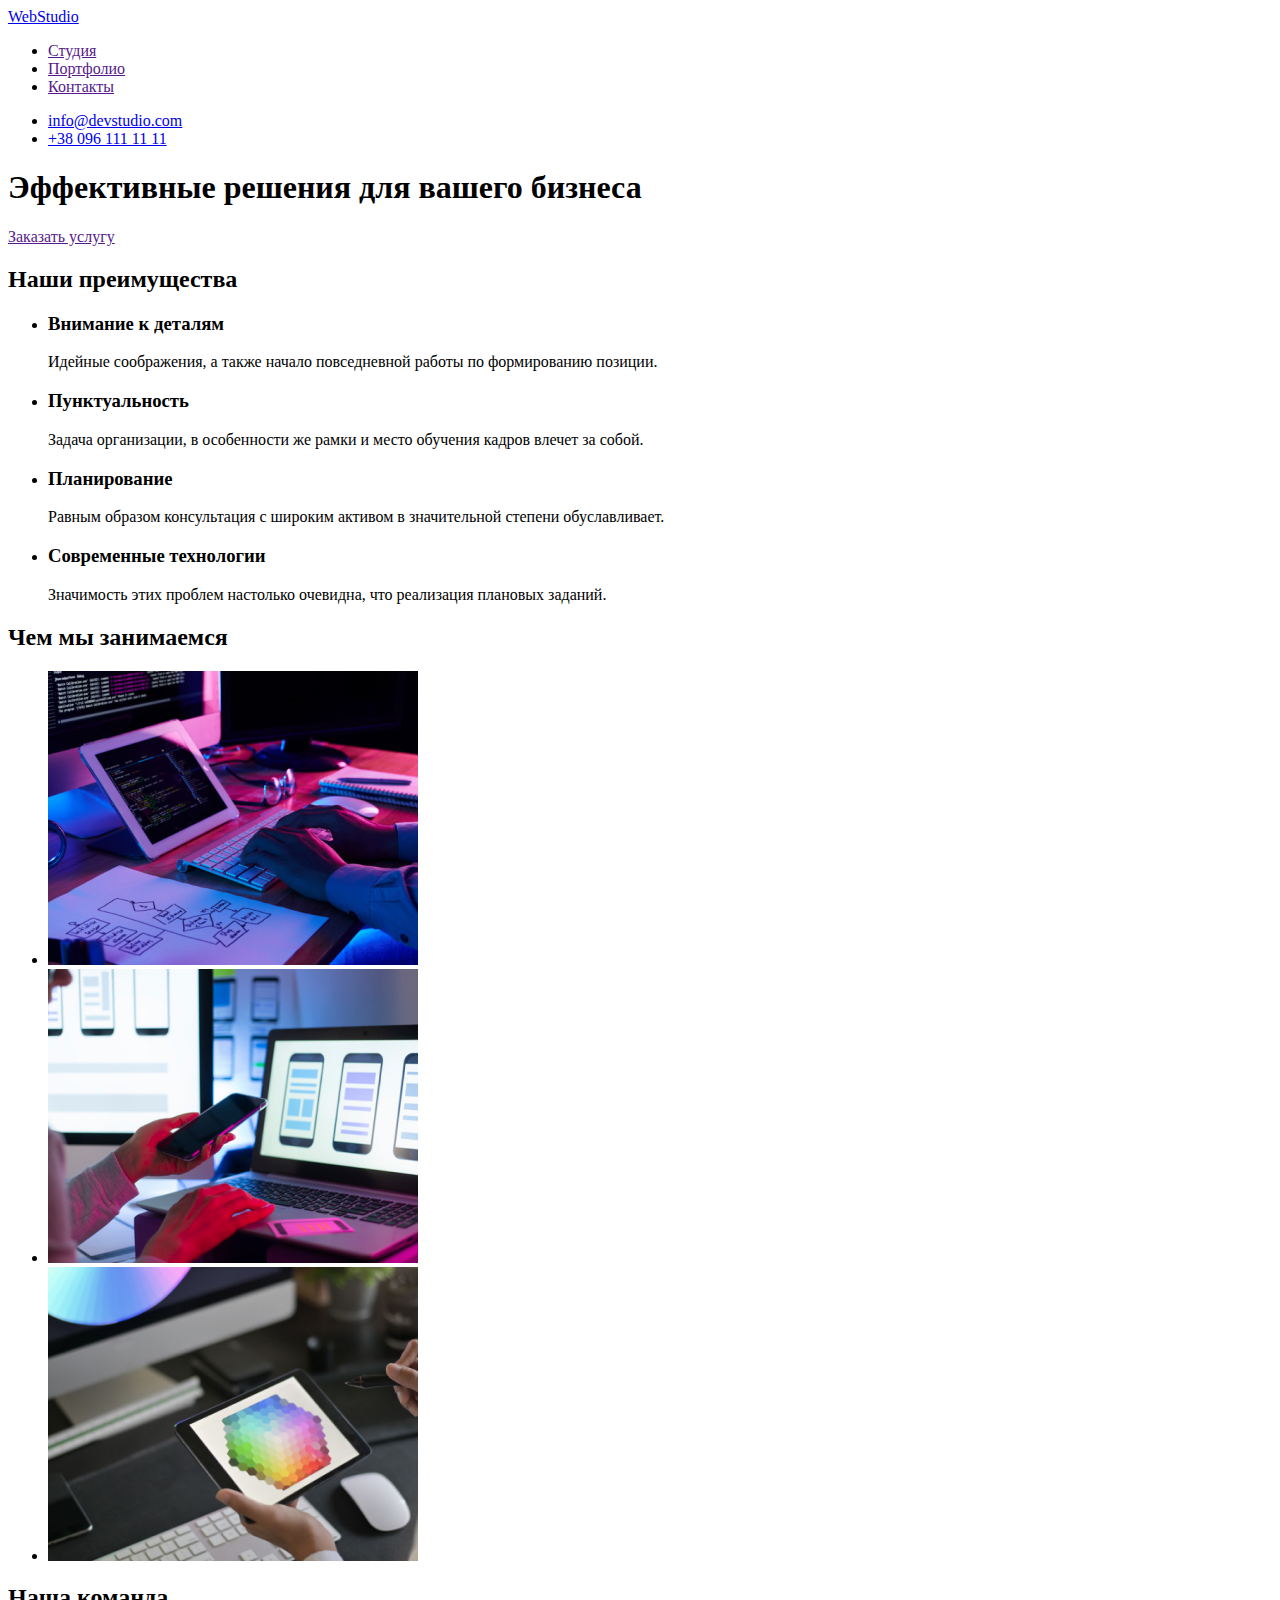
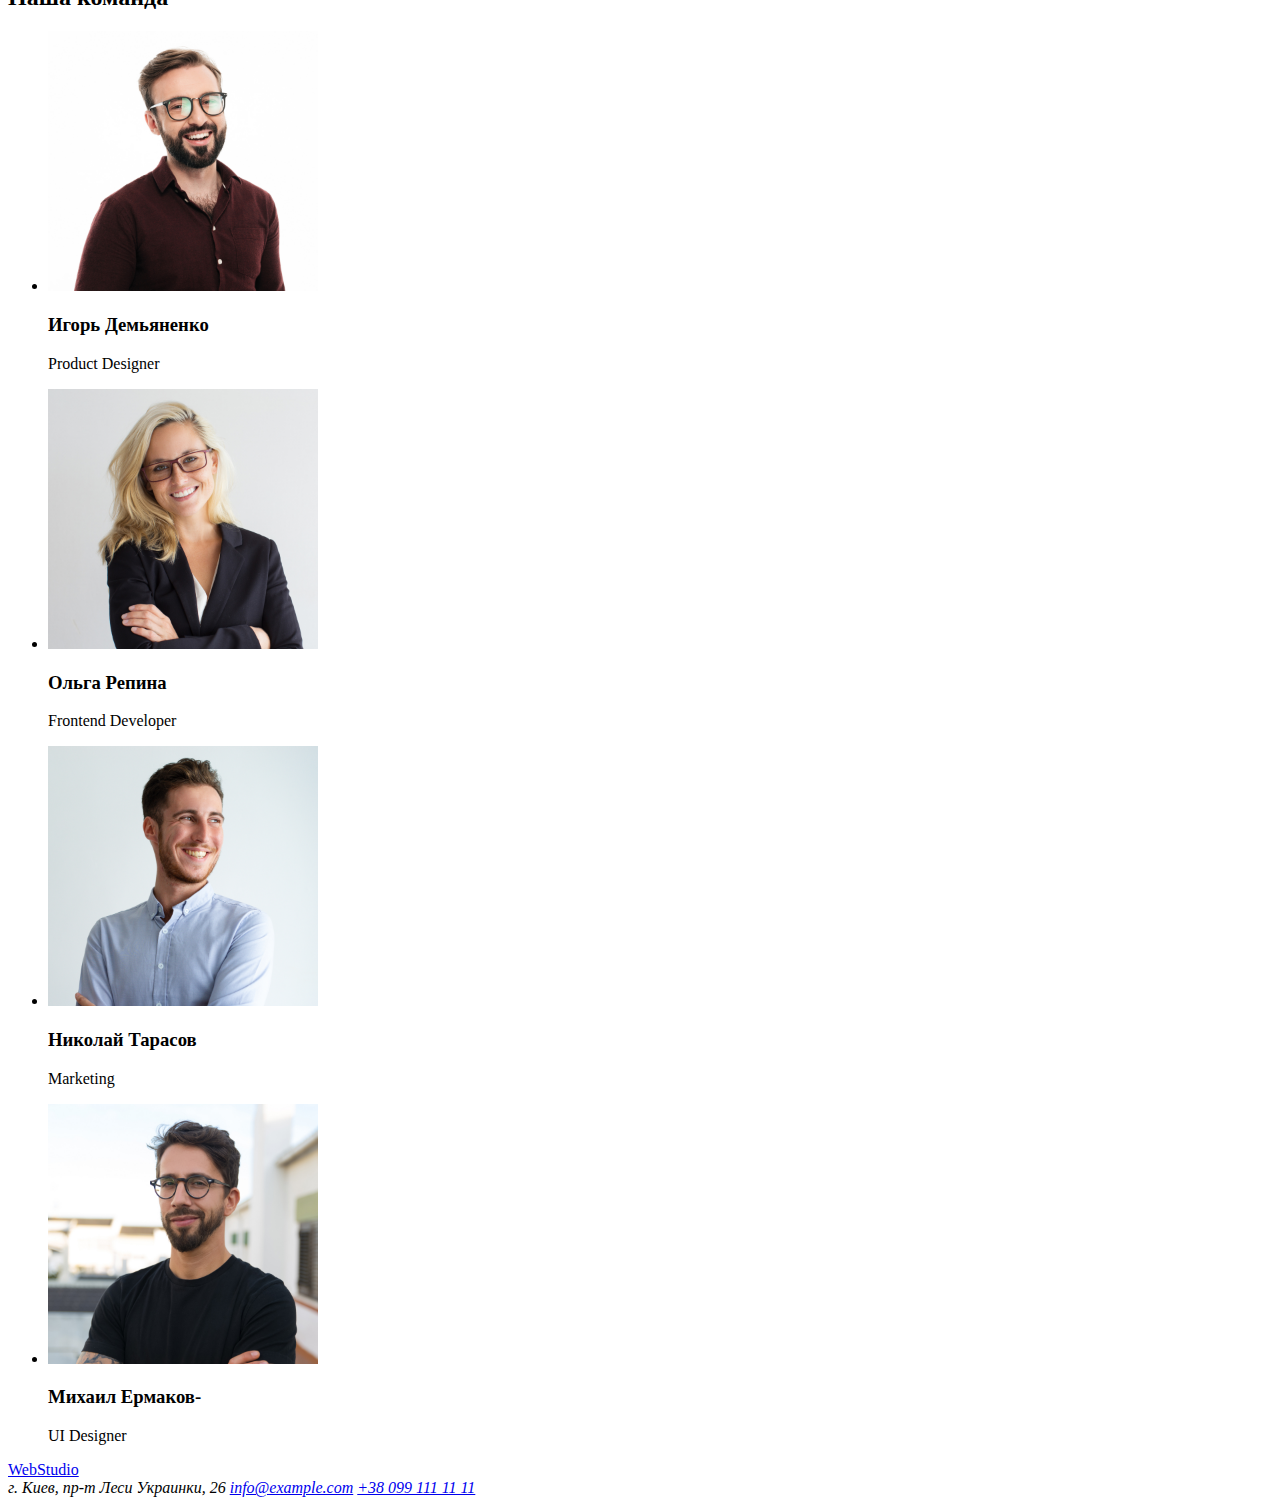
==== index.html @ b7830b79 "copy" ====
<!DOCTYPE html>
<html lang="ru">
  <head>
    <meta charset="UTF-8" />
    <meta name="viewport" content="width=device-width, initial-scale=1.0" />
    <title>Document</title>
  </head>
  <body>
    <header>
      <nav>
        <a href="index.html">WebStudio</a>
        <ul>
          <li>
            <a href="">Студия</a>
          </li>
          <li>
            <a href="">Портфолио</a>
          </li>
          <li>
            <a href="">Контакты</a>
          </li>
        </ul>
      </nav>
      <ul>
        <li><a href="mailto:info@devstudio.com">info@devstudio.com</a></li>
        <li><a href="tel:+380961111111">+38 096 111 11 11</a></li>
      </ul>
    </header>
    <main>
      <section>
        <h1>Эффективные решения для вашего бизнеса</h1>
        <a href="">Заказать услугу</a>
      </section>
      <section>
        <h2>Наши преимущества</h2>
        <ul>
          <li>
            <h3>Внимание к деталям</h3>
            <p>
              Идейные соображения, а также начало повседневной работы по
              формированию позиции.
            </p>
          </li>
          <li>
            <h3>Пунктуальность</h3>
            <p>
              Задача организации, в особенности же рамки и место обучения кадров
              влечет за собой.
            </p>
          </li>
          <li>
            <h3>Планирование</h3>
            <p>
              Равным образом консультация с широким активом в значительной
              степени обуславливает.
            </p>
          </li>
          <li>
            <h3>Современные технологии</h3>
            <p>
              Значимость этих проблем настолько очевидна, что реализация
              плановых заданий.
            </p>
          </li>
        </ul>
      </section>
      <section>
        <h2>Чем мы занимаемся</h2>
        <ul>
          <li>
            <img src="./img/desktop.jpg" alt="Разработка приложений" />
          </li>
          <li>
            <img src="./img/mobile.jpg" alt="Разработка мобильных приложений" />
          </li>
          <li>
            <img src="./img/design.jpg" alt="Разработка дизайна" />
          </li>
        </ul>
      </section>
      <section>
        <h2>Наша команда</h2>
        <ul>
          <li>
            <img src="./img/igor.jpg" alt="Дизайнер" width="270" />
            <h3>Игорь Демьяненко</h3>
            <p>Product Designer</p>
          </li>
          <li>
            <img src="./img/olga.jpg" alt="Разработчик" width="270" />
            <h3>Ольга Репина</h3>
            <p>Frontend Developer</p>
          </li>
          <li>
            <img src="./img/nikolay.jpg" alt="Маркетолог" width="270" />
            <h3>Николай Тарасов</h3>
            <p>Marketing</p>
          </li>
          <li>
            <img
              src="./img/mikhail.jpg"
              alt="Дизайнер интерфейса"
              width="270"
            />
            <h3>Михаил Ермаков-</h3>
            <p>UI Designer</p>
          </li>
        </ul>
      </section>
    </main>
    <footer>
      <a href="index.html">WebStudio</a>
      <address>
        г. Киев, пр-т Леси Украинки, 26
        <a href="mailto:info@example.com">info@example.com</a>
        <a href="tel:+380991111111">+38 099 111 11 11</a>
      </address>
    </footer>
  </body>
</html>
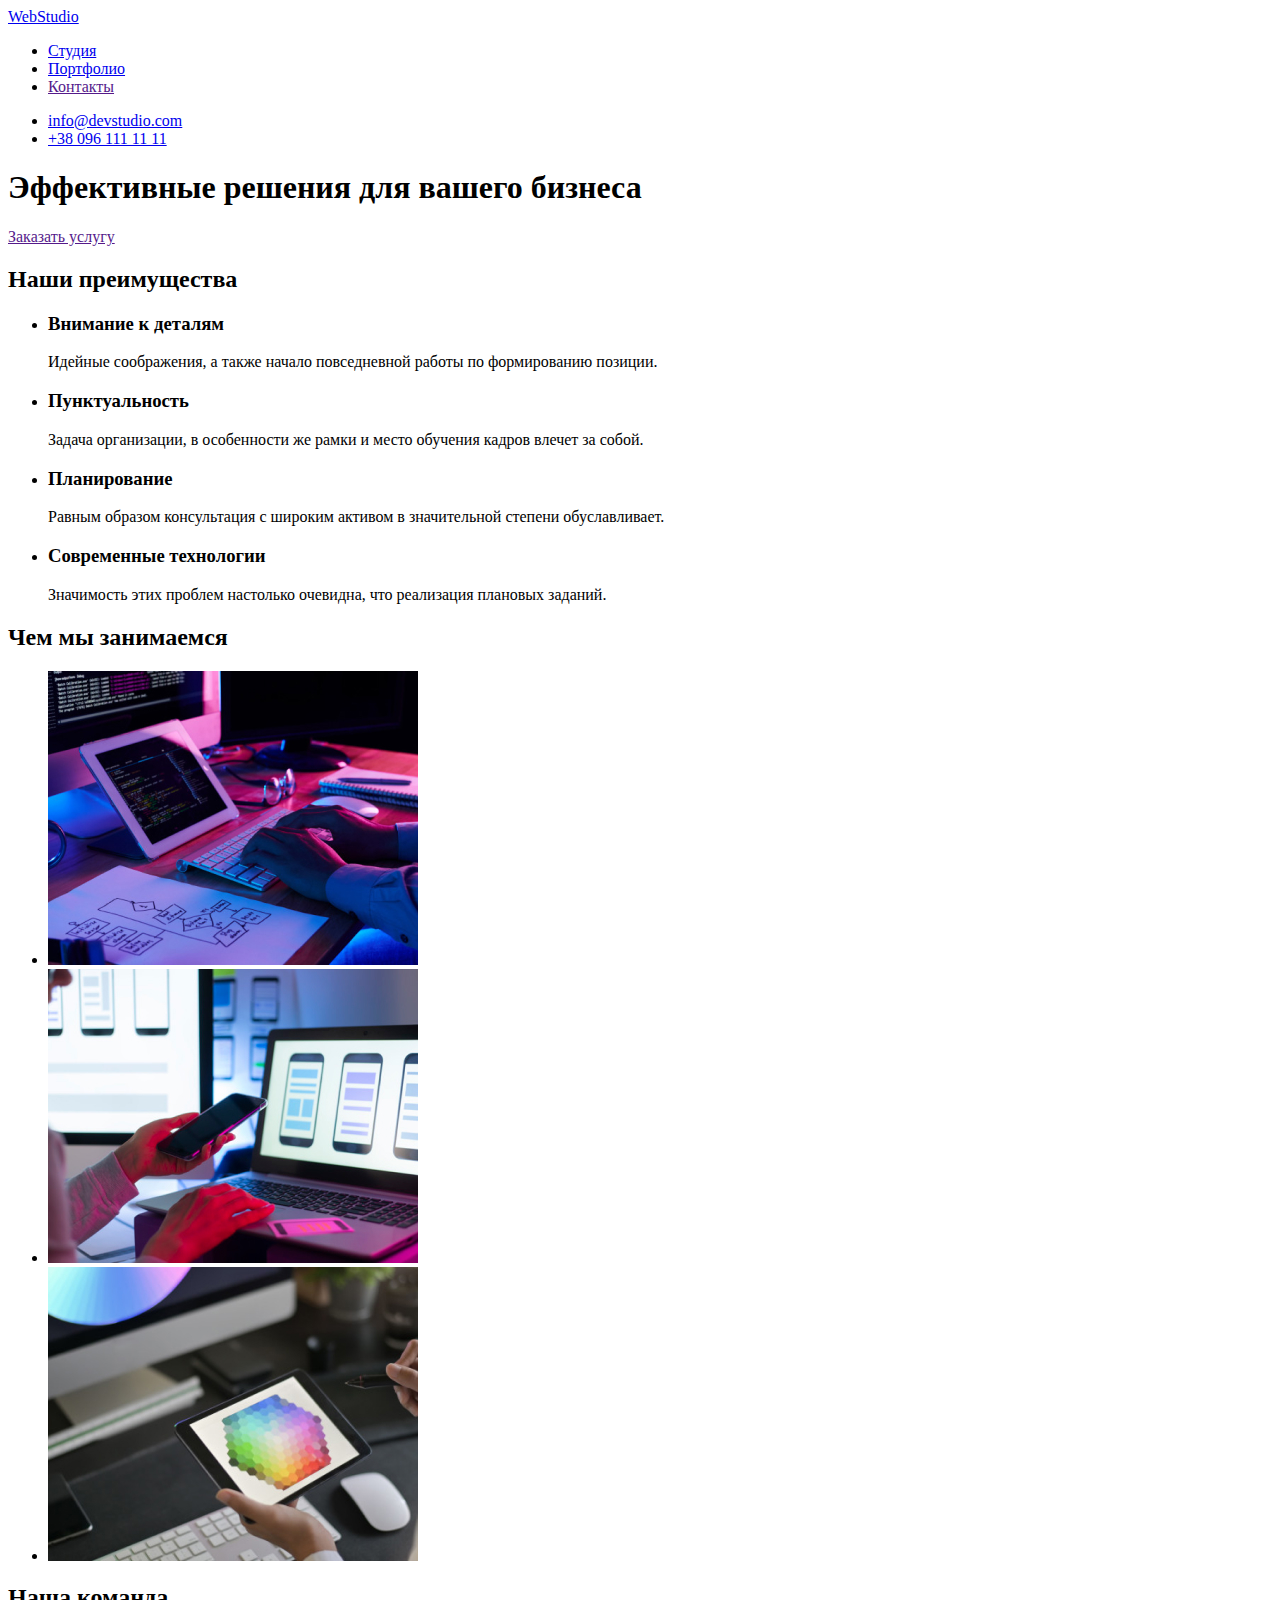
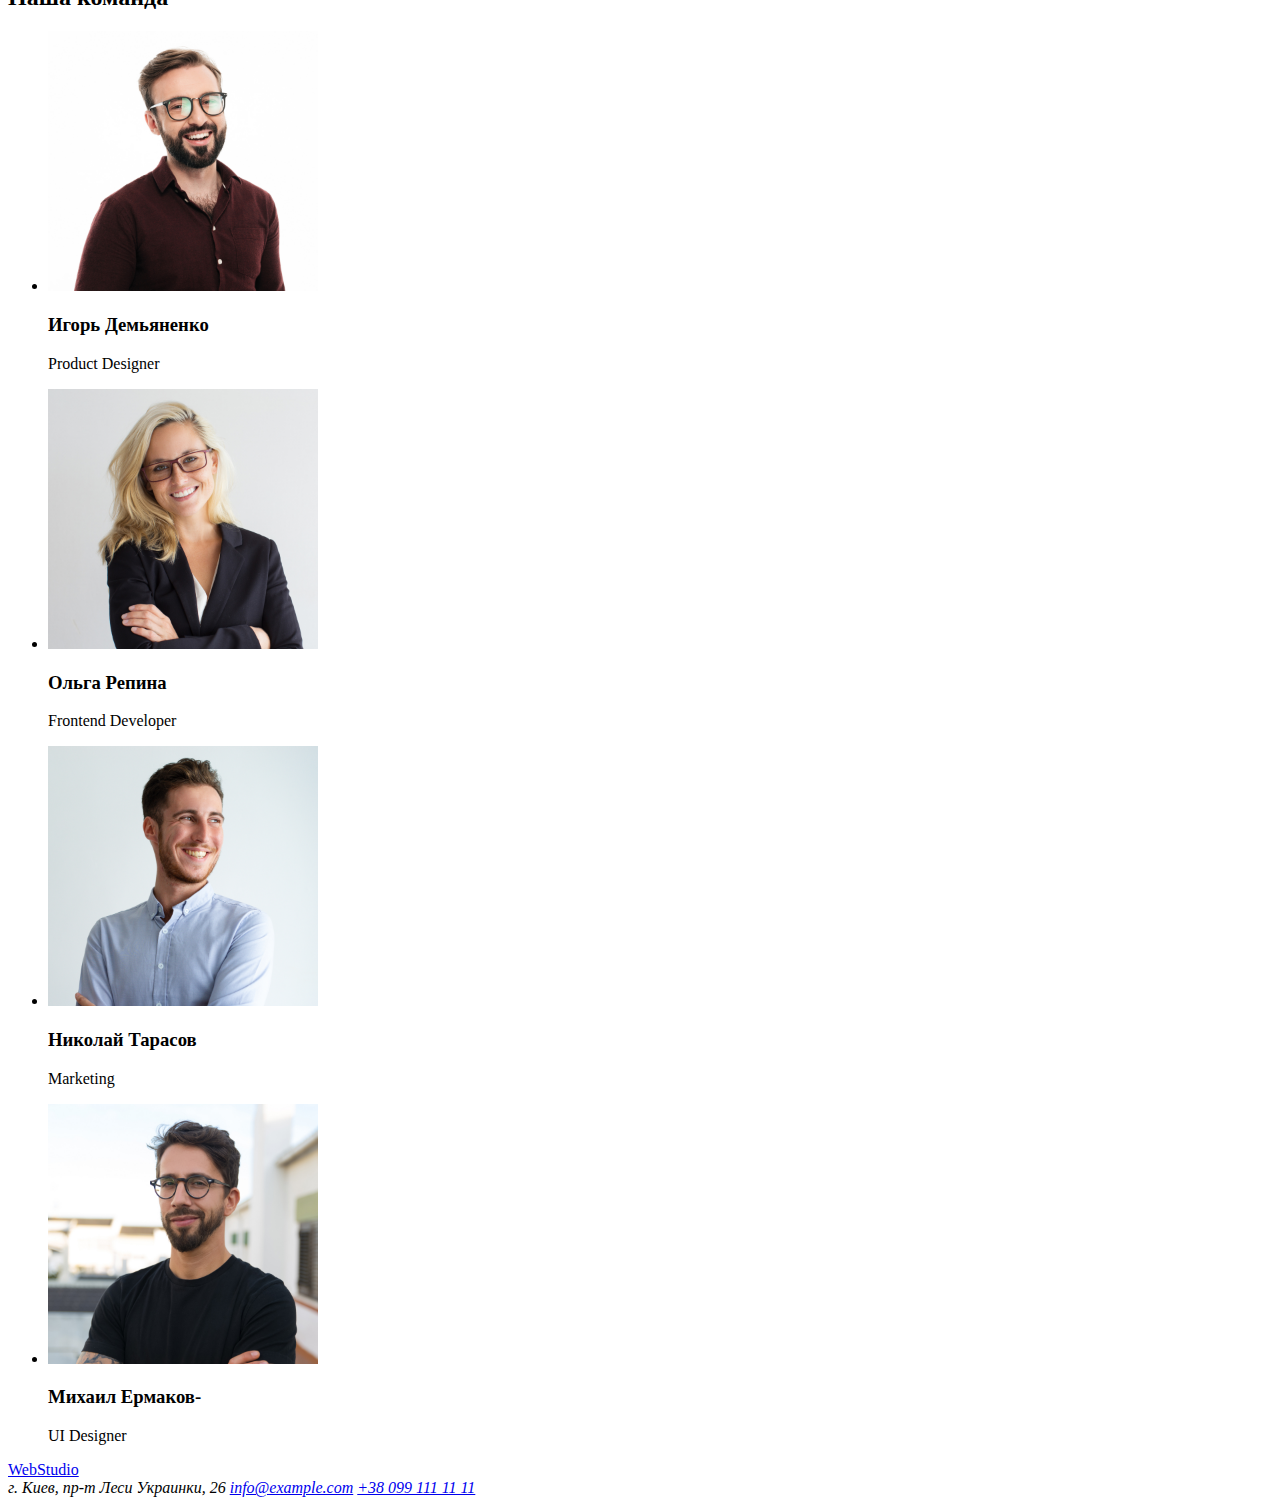
==== commit 0615a7ee: "portfolio HTML" ====
--- a/index.html
+++ b/index.html
@@ -4,6 +4,11 @@
     <meta charset="UTF-8" />
     <meta name="viewport" content="width=device-width, initial-scale=1.0" />
     <title>Document</title>
+    <link
+      href="https://fonts.googleapis.com/css2?family=Roboto:wght@400;500;700&display=swap"
+      rel="stylesheet"
+    />
+    <link rel="stylesheet" href="./css/style.css" />
   </head>
   <body>
     <header>
@@ -11,10 +16,10 @@
         <a href="index.html">WebStudio</a>
         <ul>
           <li>
-            <a href="">Студия</a>
+            <a href="index.html">Студия</a>
           </li>
           <li>
-            <a href="">Портфолио</a>
+            <a href="portfolio.html">Портфолио</a>
           </li>
           <li>
             <a href="">Контакты</a>
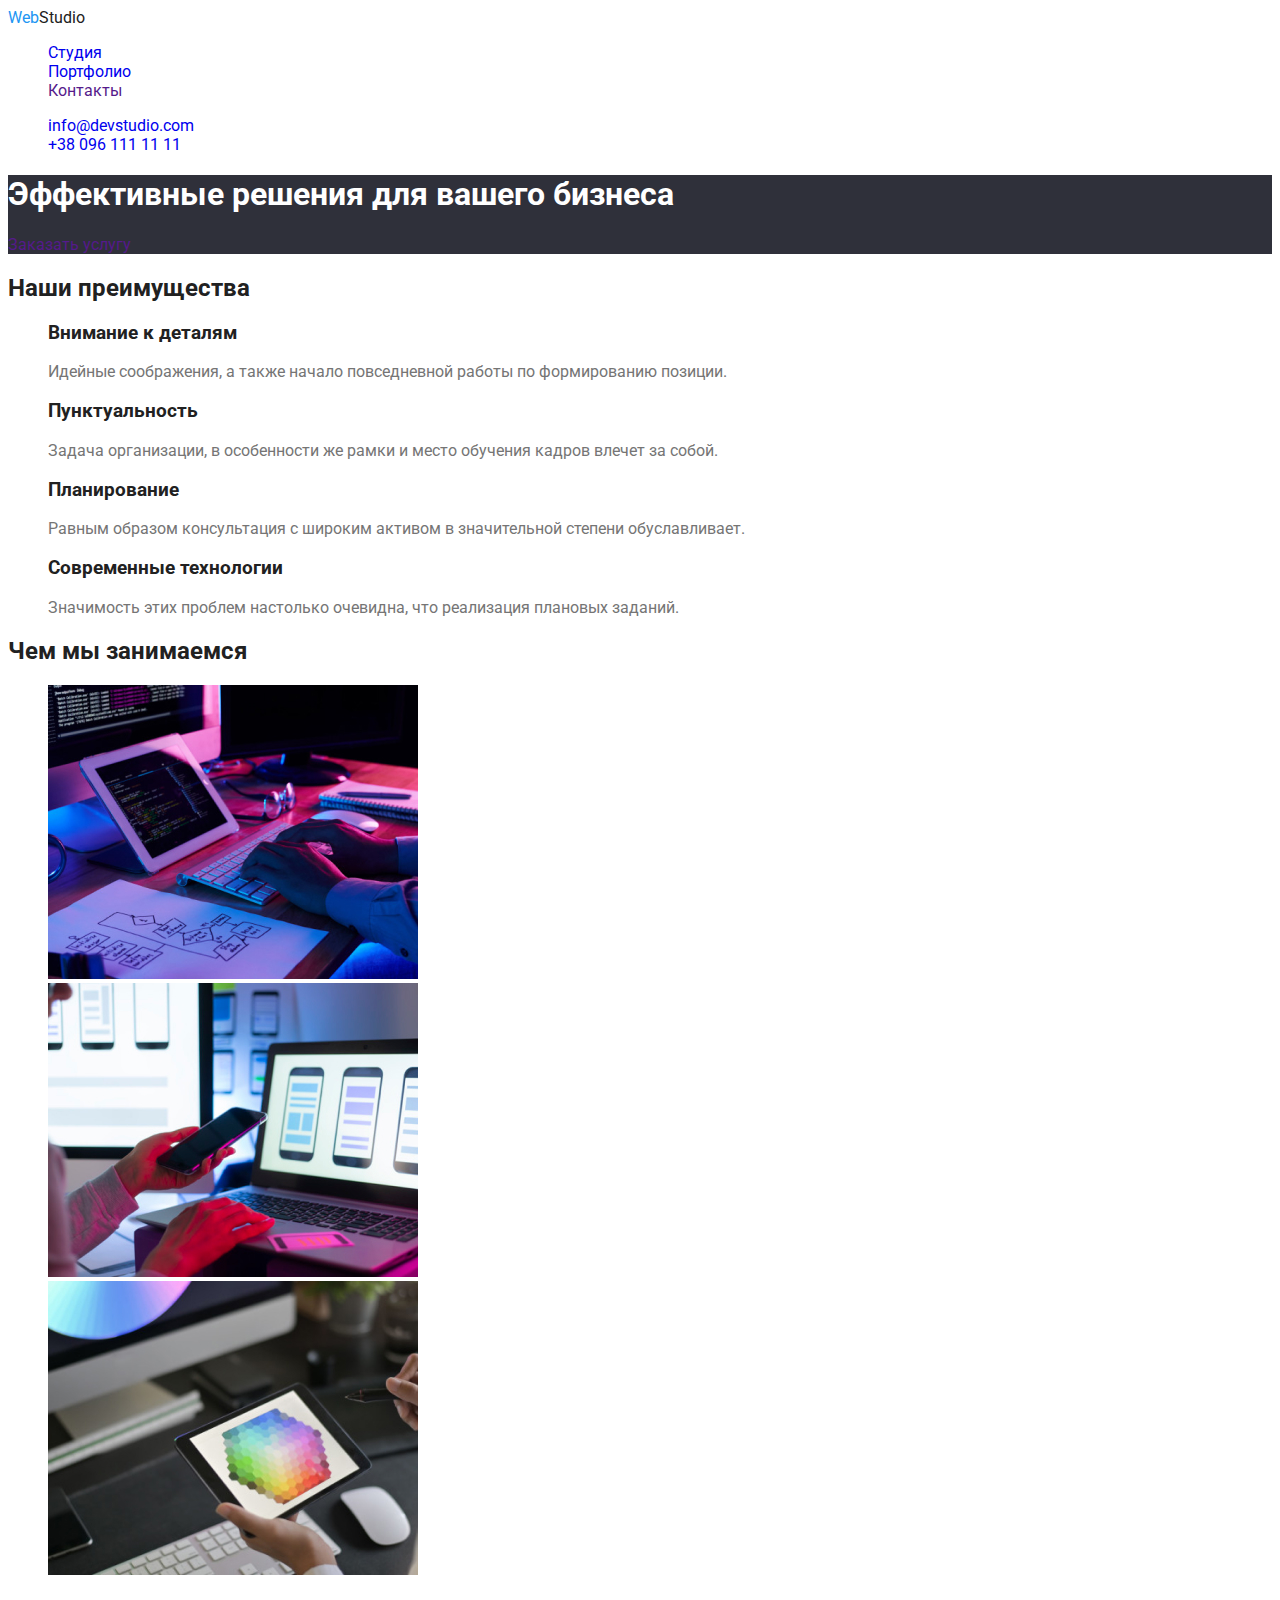
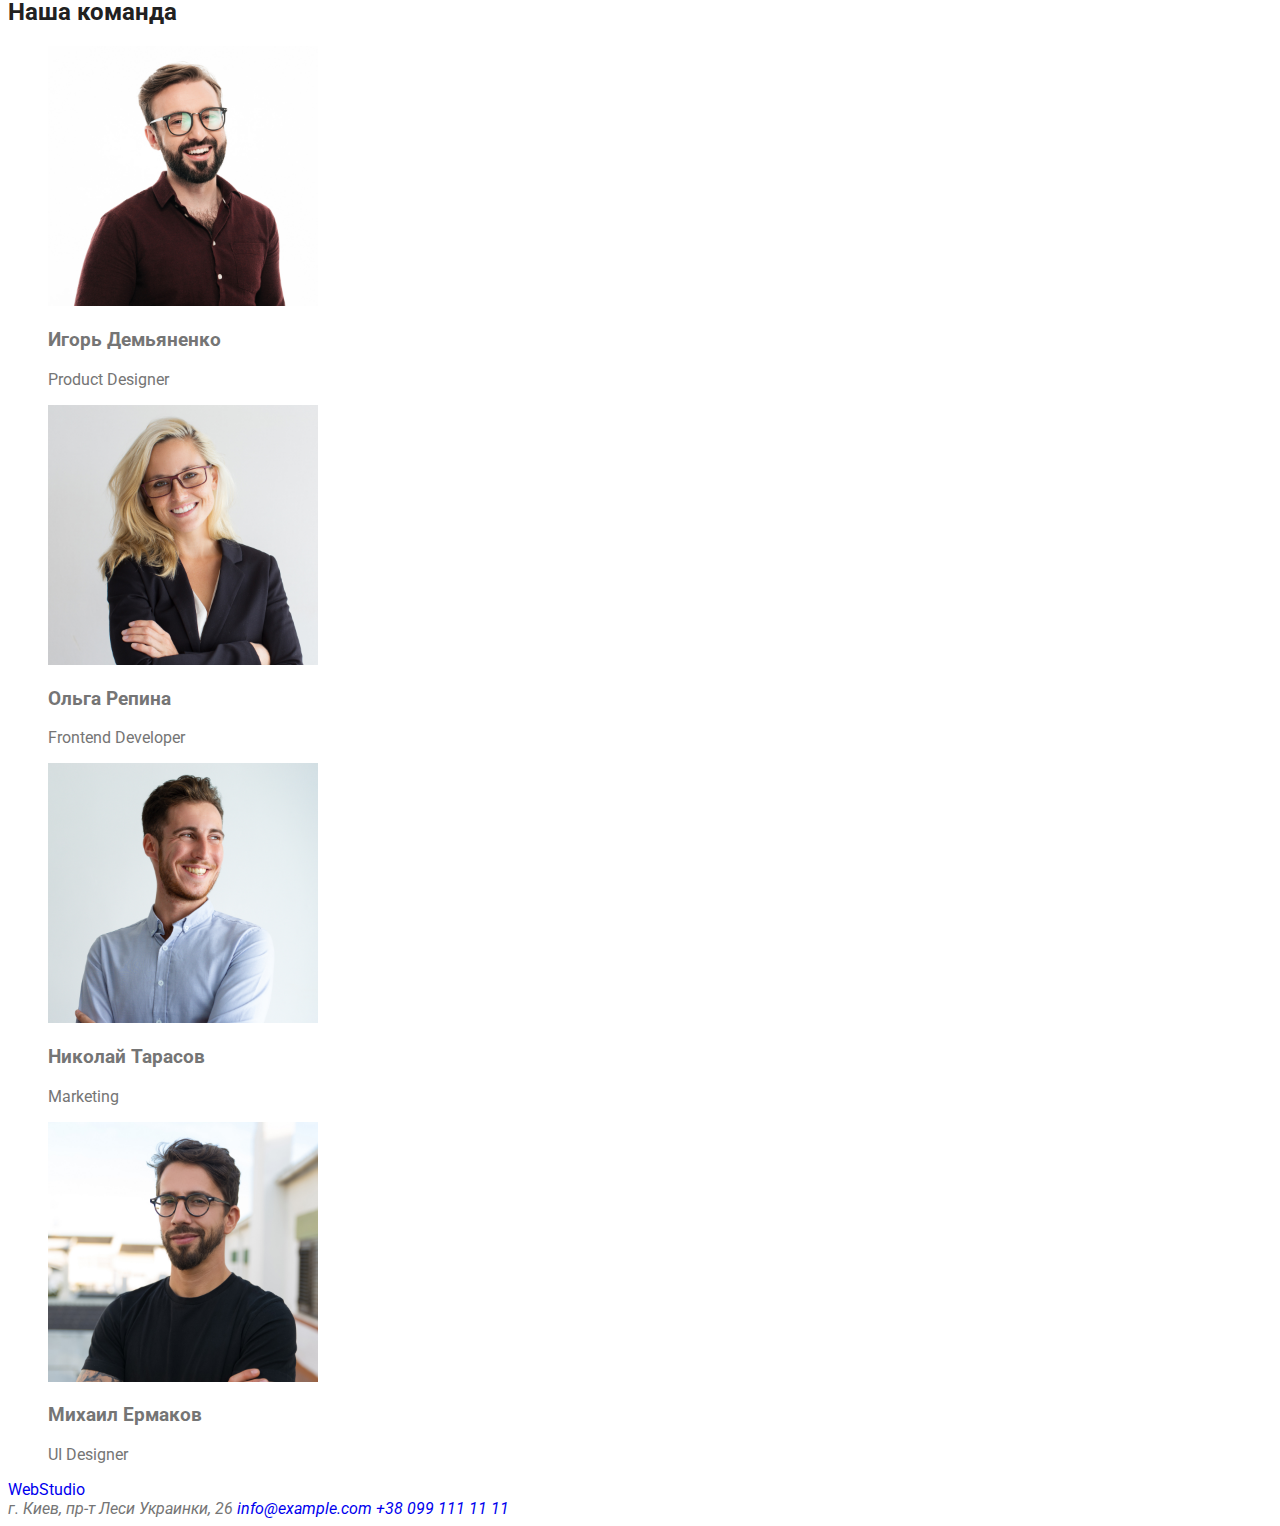
==== commit f89db04a: "font style" ====
--- a/index.html
+++ b/index.html
@@ -13,55 +13,61 @@
   <body>
     <header>
       <nav>
-        <a href="index.html">WebStudio</a>
-        <ul>
+        <a href="index.html" class="logo link"
+          ><span class="logo-web">Web</span>Studio</a
+        >
+        <ul class="list">
           <li>
-            <a href="index.html">Студия</a>
+            <a href="index.html" class="link">Студия</a>
           </li>
           <li>
-            <a href="portfolio.html">Портфолио</a>
+            <a href="portfolio.html" class="link">Портфолио</a>
           </li>
           <li>
-            <a href="">Контакты</a>
+            <a href="" class="link">Контакты</a>
           </li>
         </ul>
       </nav>
-      <ul>
-        <li><a href="mailto:info@devstudio.com">info@devstudio.com</a></li>
-        <li><a href="tel:+380961111111">+38 096 111 11 11</a></li>
+      <ul class="list">
+        <li>
+          <a href="mailto:info@devstudio.com" class="link"
+            >info@devstudio.com</a
+          >
+        </li>
+        <li><a href="tel:+380961111111" class="link">+38 096 111 11 11</a></li>
       </ul>
     </header>
     <main>
-      <section>
-        <h1>Эффективные решения для вашего бизнеса</h1>
-        <a href="">Заказать услугу</a>
+      <section class="hero">
+        <h1 class="hero-title">Эффективные решения для вашего бизнеса</h1>
+        <a href="" class="link">Заказать услугу</a>
       </section>
       <section>
-        <h2>Наши преимущества</h2>
-        <ul>
+        <h2 class="section-title">Наши преимущества</h2>
+        <ul class="feature-list list">
           <li>
-            <h3>Внимание к деталям</h3>
+            <h3 class="title">Внимание к деталям</h3>
             <p>
               Идейные соображения, а также начало повседневной работы по
               формированию позиции.
             </p>
           </li>
           <li>
-            <h3>Пунктуальность</h3>
+            <h3 class="title">Пунктуальность</h3>
             <p>
               Задача организации, в особенности же рамки и место обучения кадров
               влечет за собой.
             </p>
           </li>
           <li>
-            <h3>Планирование</h3>
+            <h3 class="title">Планирование</h3>
             <p>
               Равным образом консультация с широким активом в значительной
               степени обуславливает.
             </p>
           </li>
           <li>
-            <h3>Современные технологии</h3>
+            <h3 class="title">Современные технологии</h3>
             <p>
               Значимость этих проблем настолько очевидна, что реализация
               плановых заданий.
@@ -70,8 +76,8 @@
         </ul>
       </section>
       <section>
-        <h2>Чем мы занимаемся</h2>
-        <ul>
+        <h2 class="section-title">Чем мы занимаемся</h2>
+        <ul class="list">
           <li>
             <img src="./img/desktop.jpg" alt="Разработка приложений" />
           </li>
@@ -84,8 +90,8 @@
         </ul>
       </section>
       <section>
-        <h2>Наша команда</h2>
-        <ul>
+        <h2 class="section-title">Наша команда</h2>
+        <ul class="list">
           <li>
             <img src="./img/igor.jpg" alt="Дизайнер" width="270" />
             <h3>Игорь Демьяненко</h3>
@@ -107,18 +113,18 @@
               alt="Дизайнер интерфейса"
               width="270"
             />
-            <h3>Михаил Ермаков-</h3>
+            <h3>Михаил Ермаков</h3>
             <p>UI Designer</p>
           </li>
         </ul>
       </section>
     </main>
     <footer>
-      <a href="index.html">WebStudio</a>
+      <a href="index.html" class="link">WebStudio</a>
       <address>
         г. Киев, пр-т Леси Украинки, 26
-        <a href="mailto:info@example.com">info@example.com</a>
-        <a href="tel:+380991111111">+38 099 111 11 11</a>
+        <a href="mailto:info@example.com" class="link">info@example.com</a>
+        <a href="tel:+380991111111" class="link">+38 099 111 11 11</a>
       </address>
     </footer>
   </body>
--- a/css/style.css
+++ b/css/style.css
@@ -0,0 +1,35 @@
+:root {
+  --primary-text-color: #757575;
+  --title-text-color: #212121;
+  --accent-color: #2196f3;
+  --primary-white-color: #ffffff;
+}
+body {
+  color: var(--primary-text-color);
+
+  font-family: Roboto, sans-serif;
+}
+.link {
+  text-decoration: none;
+}
+.list {
+  list-style: none;
+}
+.feature-list .title {
+  color: var(--title-text-color);
+}
+.logo {
+  color: var(--title-text-color);
+}
+.logo-web {
+  color: var(--accent-color);
+}
+.section-title {
+  color: var(--title-text-color);
+}
+.hero {
+  background-color: #2f303a;
+}
+.hero-title {
+  color: var(--primary-white-color);
+}
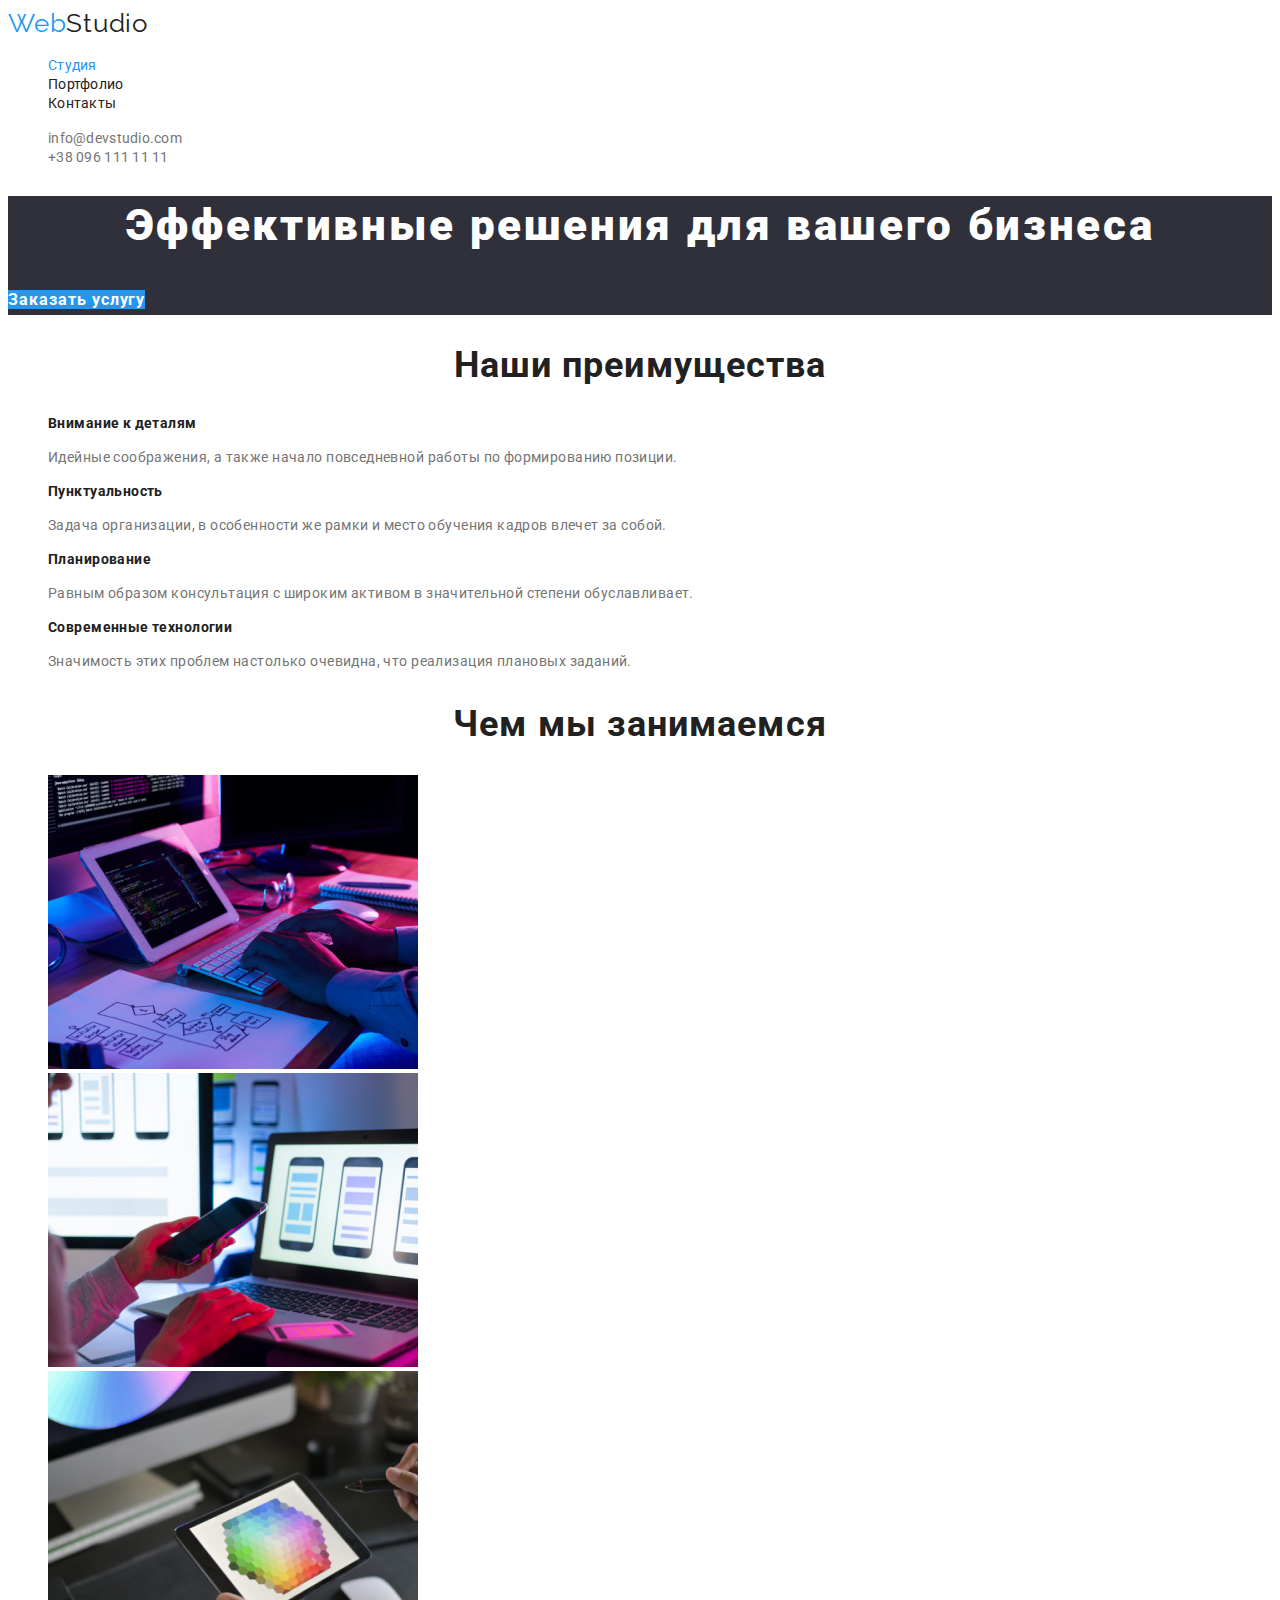
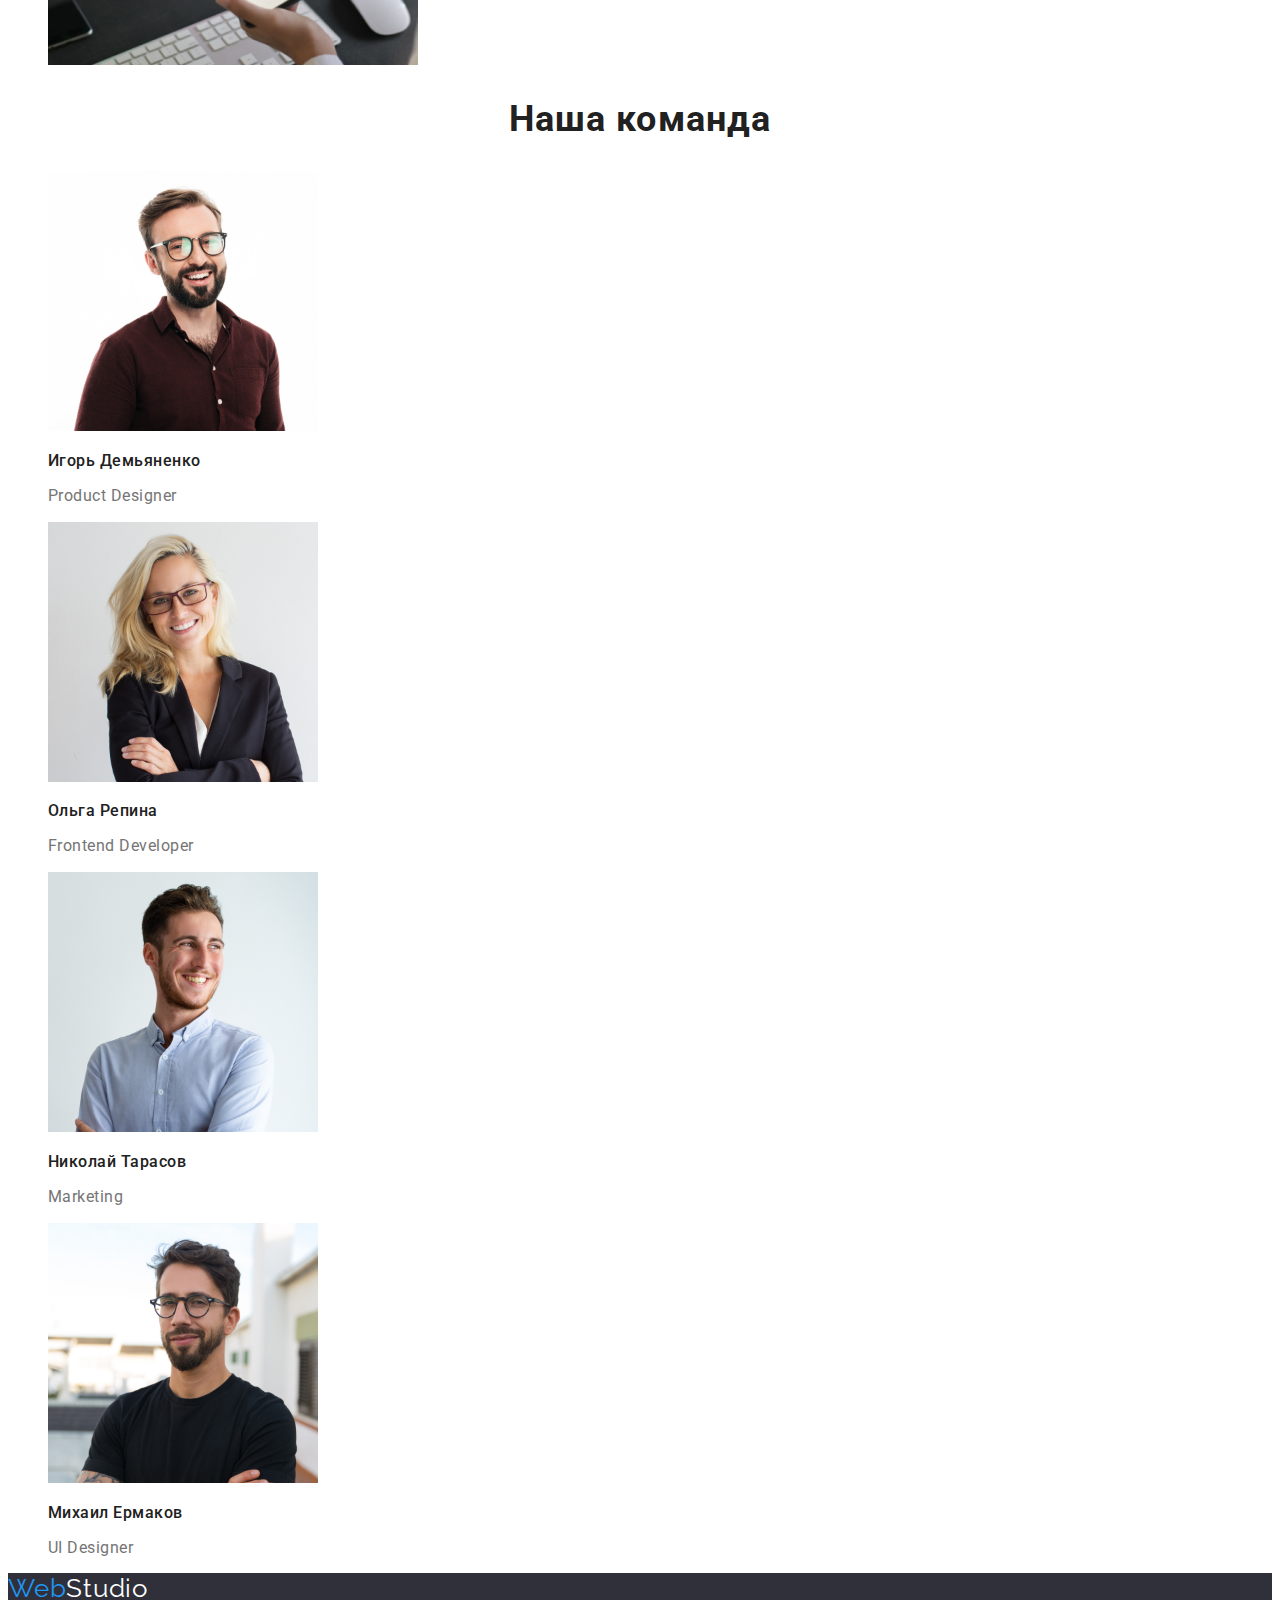
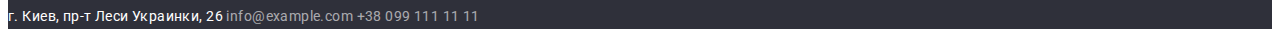
==== commit 1b16b64b: "text decoration" ====
--- a/index.html
+++ b/index.html
@@ -5,20 +5,20 @@
     <meta name="viewport" content="width=device-width, initial-scale=1.0" />
     <title>Document</title>
     <link
-      href="https://fonts.googleapis.com/css2?family=Roboto:wght@400;500;700&display=swap"
+      href="https://fonts.googleapis.com/css2?family=Raleway:wght@700&family=Roboto:wght@400;500;700&display=swap"
       rel="stylesheet"
     />
     <link rel="stylesheet" href="./css/style.css" />
   </head>
   <body>
     <header>
+      <a href="index.html" class="logo link"
+        ><span class="accent">Web</span>Studio</a
+      >
       <nav>
-        <a href="index.html" class="logo link"
-          ><span class="logo-web">Web</span>Studio</a
-        >
-        <ul class="list">
+        <ul class="site-nav list">
           <li>
-            <a href="index.html" class="link">Студия</a>
+            <a href="index.html" class="link current">Студия</a>
           </li>
           <li>
             <a href="portfolio.html" class="link">Портфолио</a>
@@ -28,7 +28,7 @@
           </li>
         </ul>
       </nav>
-      <ul class="list">
+      <ul class="contacts list">
         <li>
           <a href="mailto:info@devstudio.com" class="link"
             >info@devstudio.com</a
@@ -42,7 +42,7 @@
         <h1 class="hero-title">Эффективные решения для вашего бизнеса</h1>
         <a href="" class="link">Заказать услугу</a>
       </section>
-      <section>
+      <section class="feature">
         <h2 class="section-title">Наши преимущества</h2>
         <ul class="feature-list list">
           <li>
@@ -89,22 +89,22 @@
           </li>
         </ul>
       </section>
-      <section>
+      <section class="our-team">
         <h2 class="section-title">Наша команда</h2>
         <ul class="list">
           <li>
             <img src="./img/igor.jpg" alt="Дизайнер" width="270" />
-            <h3>Игорь Демьяненко</h3>
+            <h3 class="teammates">Игорь Демьяненко</h3>
             <p>Product Designer</p>
           </li>
           <li>
             <img src="./img/olga.jpg" alt="Разработчик" width="270" />
-            <h3>Ольга Репина</h3>
+            <h3 class="teammates">Ольга Репина</h3>
             <p>Frontend Developer</p>
           </li>
           <li>
             <img src="./img/nikolay.jpg" alt="Маркетолог" width="270" />
-            <h3>Николай Тарасов</h3>
+            <h3 class="teammates">Николай Тарасов</h3>
             <p>Marketing</p>
           </li>
           <li>
@@ -113,15 +113,17 @@
               alt="Дизайнер интерфейса"
               width="270"
             />
-            <h3>Михаил Ермаков</h3>
+            <h3 class="teammates">Михаил Ермаков</h3>
             <p>UI Designer</p>
           </li>
         </ul>
       </section>
     </main>
     <footer>
-      <a href="index.html" class="link">WebStudio</a>
-      <address>
+      <a href="index.html" class="link secondary-logo"
+        ><span class="accent">Web</span>Studio</a
+      >
+      <address class="address">
         г. Киев, пр-т Леси Украинки, 26
         <a href="mailto:info@example.com" class="link">info@example.com</a>
         <a href="tel:+380991111111" class="link">+38 099 111 11 11</a>
--- a/css/style.css
+++ b/css/style.css
@@ -6,7 +6,6 @@
 }
 body {
   color: var(--primary-text-color);
-
   font-family: Roboto, sans-serif;
 }
 .link {
@@ -15,21 +14,153 @@
 .list {
   list-style: none;
 }
-.feature-list .title {
-  color: var(--title-text-color);
-}
 .logo {
   color: var(--title-text-color);
+  font-family: Raleway, sans-serif;
+  font-size: 26px;
+  line-height: 1.2;
+  letter-spacing: 0.03em;
 }
-.logo-web {
+
+.accent {
   color: var(--accent-color);
 }
-.section-title {
+.site-nav .link {
   color: var(--title-text-color);
+
+  font-size: 14px;
+  line-height: 1.14;
+  letter-spacing: 0.02em;
+}
+.site-nav .link:hover,
+.site-nav .link:focus {
+  color: var(--accent-color);
+}
+.site-nav .current {
+  color: var(--accent-color);
+}
+.contacts .link {
+  color: var(--primary-text-color);
+
+  font-size: 14px;
+  line-height: 1.14;
+  letter-spacing: 0.02em;
+}
+.contacts .link:hover,
+.contacts .link:focus {
+  color: var(--accent-color);
 }
 .hero {
   background-color: #2f303a;
 }
 .hero-title {
   color: var(--primary-white-color);
+
+  font-weight: 900;
+  font-size: 44px;
+  line-height: 1.36;
+  letter-spacing: 0.06em;
+
+  text-align: center;
 }
+.hero .link {
+  color: var(--primary-white-color);
+  background-color: var(--accent-color);
+
+  font-weight: 700;
+  font-size: 16px;
+  line-height: 1.87;
+  letter-spacing: 0.06em;
+}
+.hero .link:hover,
+.hero .link:focus {
+  color: var(--accent-color);
+  background: var(--primary-white-color);
+}
+.feature {
+  font-size: 14px;
+  line-height: 1.71;
+  letter-spacing: 0.03em;
+}
+.section-title {
+  color: var(--title-text-color);
+
+  font-weight: 700;
+  font-size: 36px;
+  line-height: 1.16;
+  letter-spacing: 0.03em;
+
+  text-align: center;
+}
+.feature-list .title {
+  color: var(--title-text-color);
+
+  font-weight: 700;
+  font-size: 14px;
+  line-height: 1.14;
+  letter-spacing: 0.03em;
+}
+
+.our-team {
+  color: var(--primary-text-color);
+
+  font-size: 16px;
+  line-height: 1.18;
+  letter-spacing: 0.03em;
+}
+.teammates {
+  color: var(--title-text-color);
+
+  font-size: 16px;
+  line-height: 1.18;
+  font-weight: 500;
+}
+footer {
+  background-color: #2f303a;
+}
+.secondary-logo {
+  color: var(--primary-white-color);
+
+  font-family: Raleway, sans-serif;
+  font-size: 26px;
+  line-height: 1.2;
+  letter-spacing: 0.03em;
+}
+.address {
+  color: var(--primary-white-color);
+
+  font-size: 14px;
+  line-height: 1.71;
+  letter-spacing: 0.03em;
+  font-weight: 400;
+  font-style: normal;
+}
+.address .link {
+  color: rgba(255, 255, 255, 0.6);
+}
+.button {
+  color: var(--title-text-color);
+  background: #f5f4fa;
+  text-decoration: none;
+  font-weight: 500;
+  font-size: 16px;
+  line-height: 1.62;
+  letter-spacing: 0.03em;
+}
+.button:hover,
+.button:focus {
+  color: var(--primary-white-color);
+  background: var(--accent-color);
+}
+.portfolio-item {
+  font-size: 16px;
+  line-height: 1.87;
+  letter-spacing: 0.03em;
+}
+.title-item {
+  color: var(--title-text-color);
+
+  font-size: 18px;
+  line-height: 2;
+  letter-spacing: 0.06em;
+}
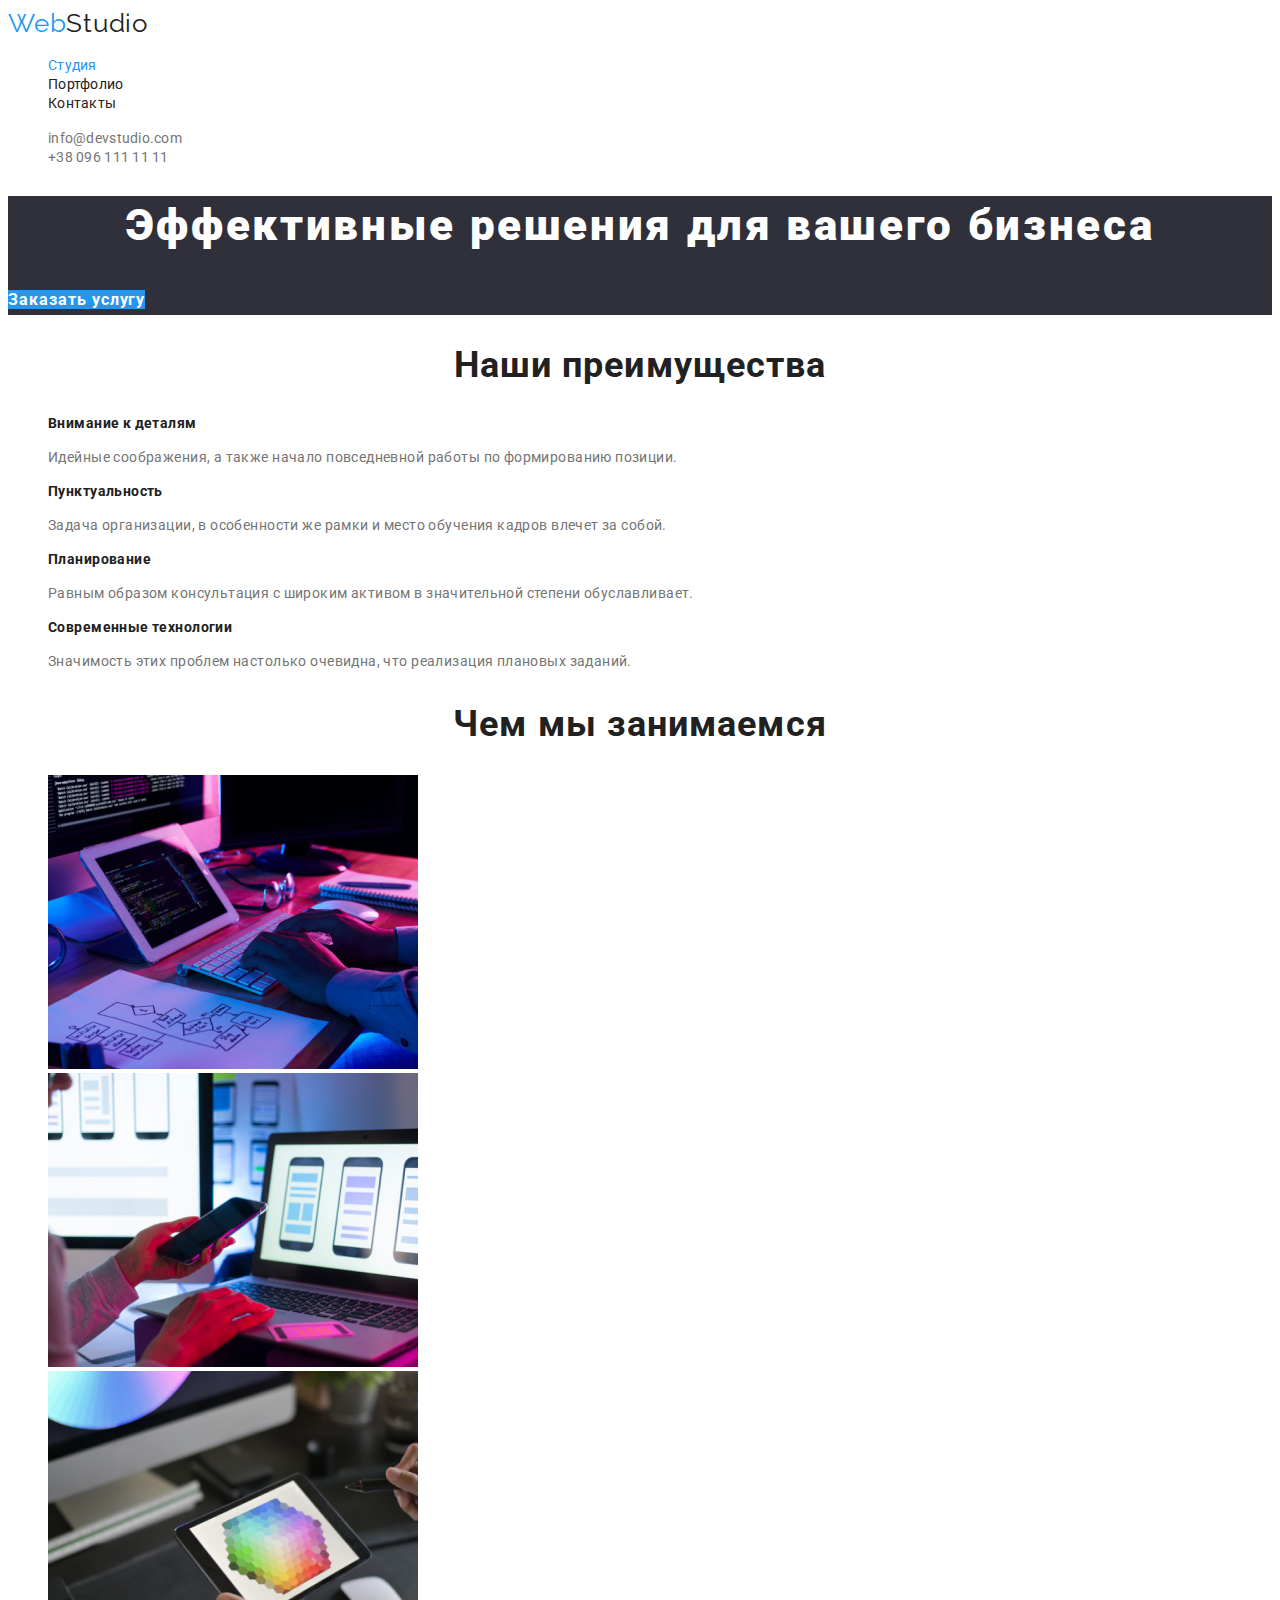
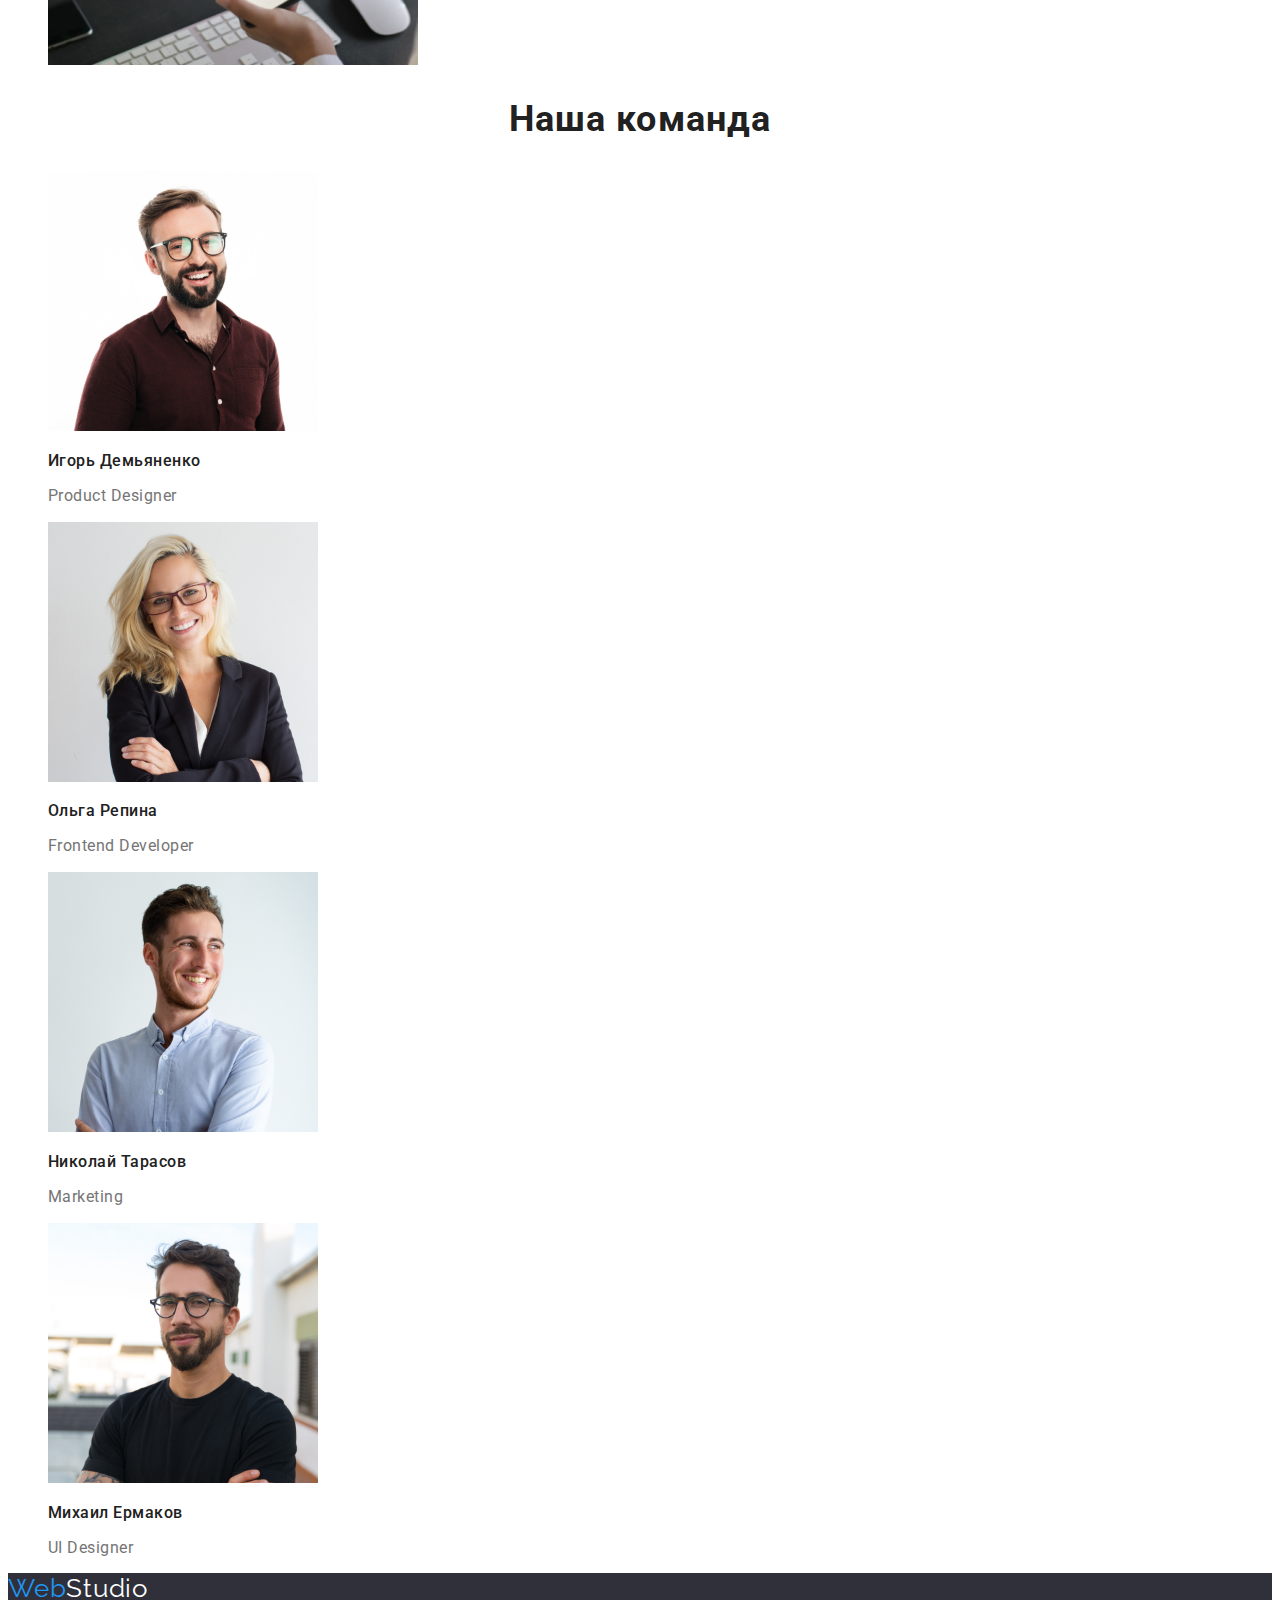
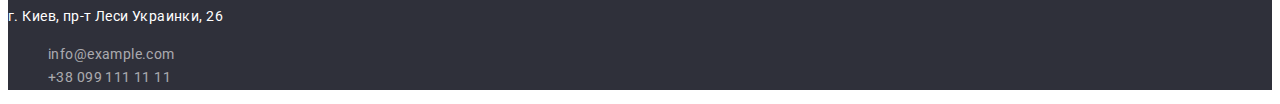
==== commit 2e0d8346: "debug" ====
--- a/index.html
+++ b/index.html
@@ -12,16 +12,16 @@
   </head>
   <body>
     <header>
-      <a href="index.html" class="logo link"
+      <a href="./index.html" class="logo link"
         ><span class="accent">Web</span>Studio</a
       >
       <nav>
         <ul class="site-nav list">
           <li>
-            <a href="index.html" class="link current">Студия</a>
+            <a href="./index.html" class="link current">Студия</a>
           </li>
           <li>
-            <a href="portfolio.html" class="link">Портфолио</a>
+            <a href="./portfolio.html" class="link">Портфолио</a>
           </li>
           <li>
             <a href="" class="link">Контакты</a>
@@ -79,13 +79,21 @@
         <h2 class="section-title">Чем мы занимаемся</h2>
         <ul class="list">
           <li>
-            <img src="./img/desktop.jpg" alt="Разработка приложений" />
+            <img
+              src="./img/desktop.jpg"
+              alt="Разработка приложений"
+              width="370"
+            />
           </li>
           <li>
-            <img src="./img/mobile.jpg" alt="Разработка мобильных приложений" />
+            <img
+              src="./img/mobile.jpg"
+              alt="Разработка мобильных приложений"
+              width="370"
+            />
           </li>
           <li>
-            <img src="./img/design.jpg" alt="Разработка дизайна" />
+            <img src="./img/design.jpg" alt="Разработка дизайна" width="370" />
           </li>
         </ul>
       </section>
@@ -125,8 +133,14 @@
       >
       <address class="address">
         г. Киев, пр-т Леси Украинки, 26
-        <a href="mailto:info@example.com" class="link">info@example.com</a>
-        <a href="tel:+380991111111" class="link">+38 099 111 11 11</a>
+        <ul class="list">
+          <li>
+            <a href="mailto:info@example.com" class="link">info@example.com</a>
+          </li>
+          <li>
+            <a href="tel:+380991111111" class="link">+38 099 111 11 11</a>
+          </li>
+        </ul>
       </address>
     </footer>
   </body>
--- a/css/style.css
+++ b/css/style.css
@@ -141,6 +141,8 @@
 .button {
   color: var(--title-text-color);
   background: #f5f4fa;
+
+  font-family: Roboto, sans-serif;
   text-decoration: none;
   font-weight: 500;
   font-size: 16px;
